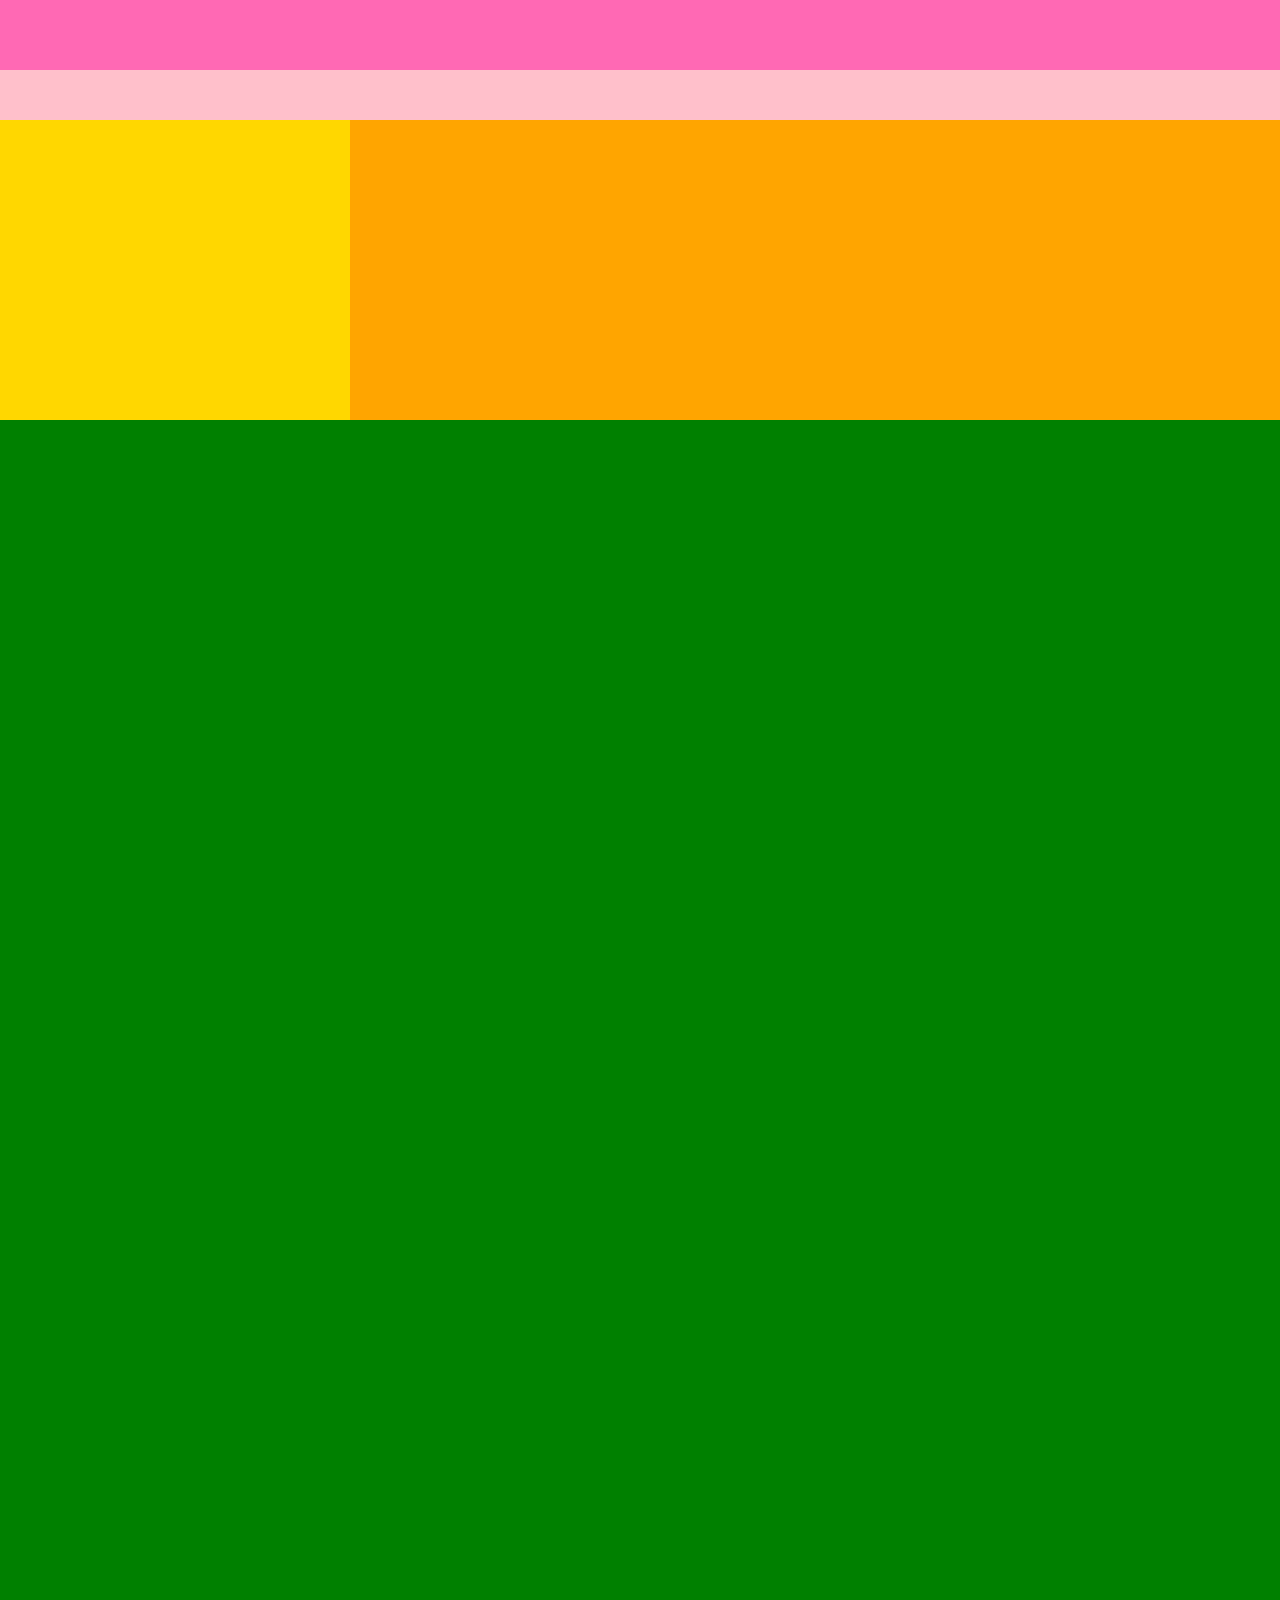
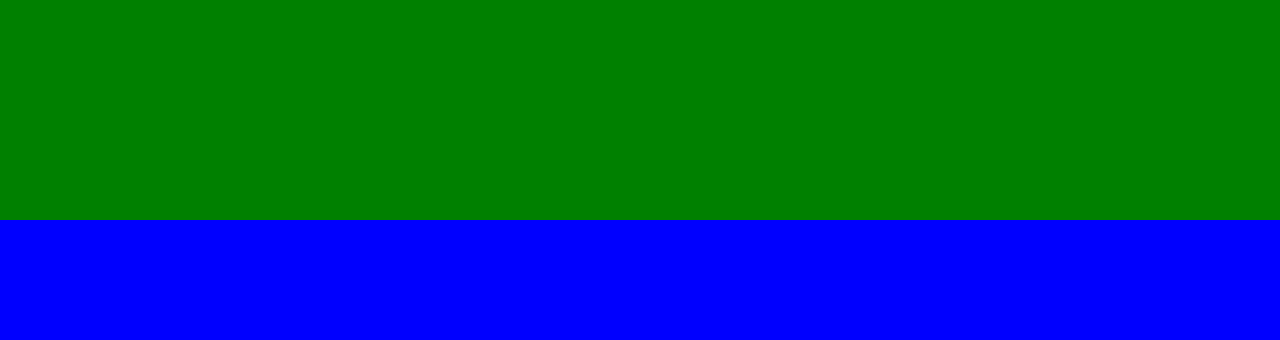
==== index.html @ 20360eec "[Finish]1-4" ====
<!DOCTYPE html>
<html lang="ja">
  <head>
    <meta charset="UTF-8" />
    <!-- CSSファイルの読み込み -->
    <link rel="stylesheet" href="style.css" />
    <title>CARAVAN</title>
  </head>

  <body>

     <div class="header">
       <div class="header-top"></div>
       <div class="header-bottom"></div>
     </div>

     <div class="main-visual">
       <div class="main-visual-content"></div>
     </div>

     <div class="main">
       <div class="blog"></div>
       <div class="sidebar"></div>
     </div>
 
     <div class="footer"></div>

  </body>
</html>
---- style.css ----
* {
  margin: 0;
  padding: 0;
  box-sizing: border-box;
}

.header {
  width: 100%;
  height: 120px;
  background-color: red;
}

.header-top {
  width: 100%;
  height: 70px;
  background-color: hotpink;
}

.header-bottom {
  width: 100%;
  height: 50px;
  background-color: pink;
}

.main-visual {
  width: 100%;
  height: 300px;
  background-color: orange;
}

.main-visual-content {
  width: 350px;
  height: 300px;
  background-color: gold;
}

.main {
  width: 840%;
  height: 1400px;
  background-color: green;
  display: flex;
  justify-content: center;
  margin: 0 auto;
}

.blog {
  width: 600px;
  height: 1400px;
  background-color: limegreen;
}

.sidebar {
  width: 240px;
  height: 1400px;
  background-color: palegreen;
}

.footer {
  width: 100%;
  height: 120px;
  background-color: blue;
}
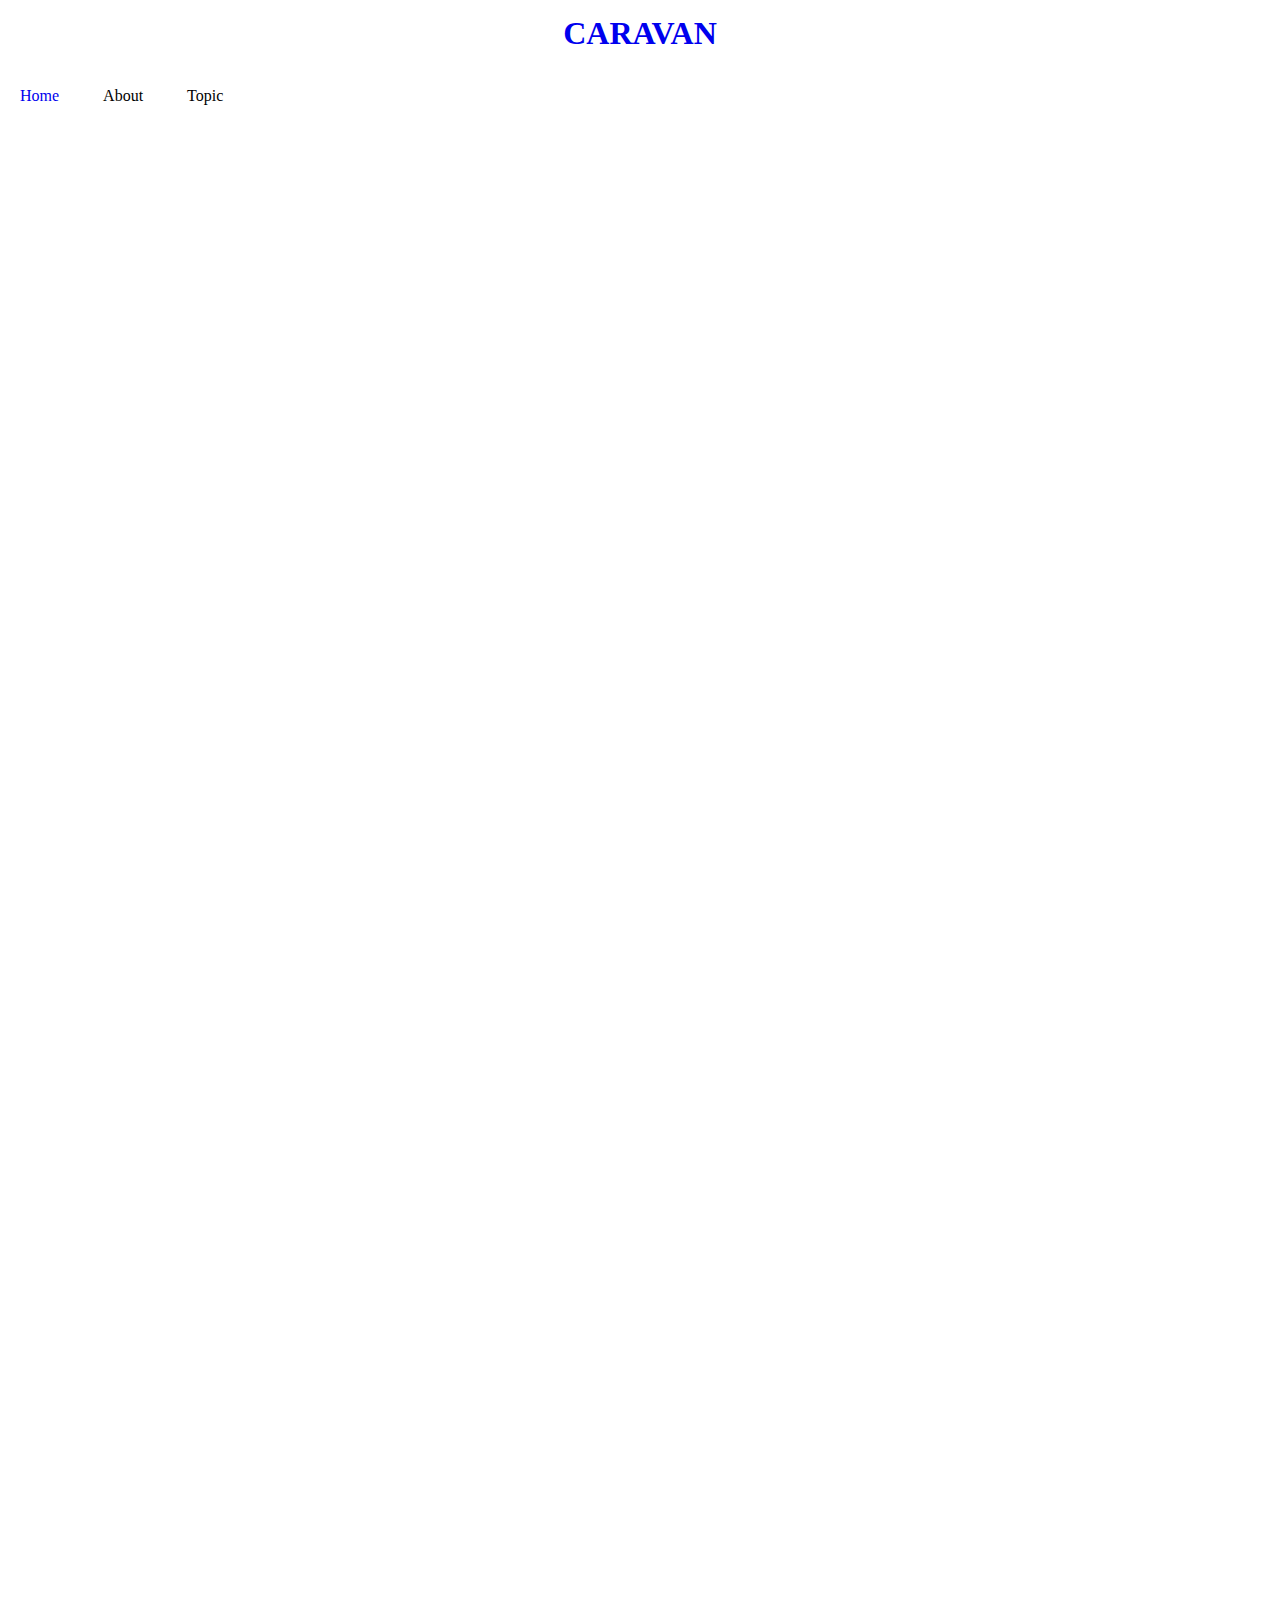
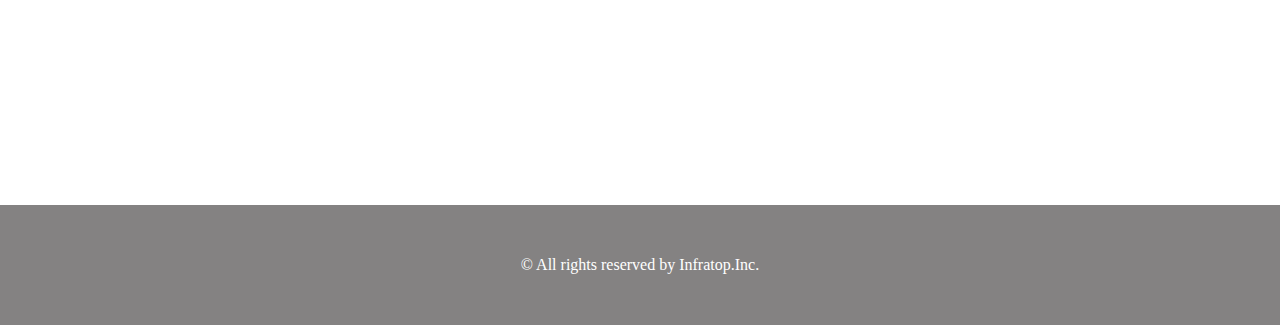
==== commit dc9c08f7: "[Finish]1-5" ====
--- a/index.html
+++ b/index.html
@@ -2,28 +2,42 @@
 <html lang="ja">
   <head>
     <meta charset="UTF-8" />
-    <!-- CSSファイルの読み込み -->
     <link rel="stylesheet" href="style.css" />
     <title>CARAVAN</title>
   </head>
 
   <body>
+    <header>
+      <h1 class="heading">
+        <a href="index.html">
+          CARAVAN
+        </a>
+       
+      </h1>
+    </header>
 
-     <div class="header">
-       <div class="header-top"></div>
-       <div class="header-bottom"></div>
-     </div>
+    <nav>
+      <ul class="nav-list"></ul>
+      <li class="nav-list-item">
+        <a href="index.html">Home</a>
+      </li>
+      <li class="nav-list-item">About</li>
+      <li class="nav-list-item">Topic</li>
+    </nav>
 
-     <div class="main-visual">
-       <div class="main-visual-content"></div>
-     </div>
+    <div class="main-visual">
+      <div class="main-visual-content"></div>
+    </div>
 
-     <div class="main">
-       <div class="blog"></div>
-       <div class="sidebar"></div>
-     </div>
- 
-     <div class="footer"></div>
+    <div class="main">
+      <div class="blog"></div>
+      <div class="sidebar"></div>
+    </div>
+
+    <footer>
+      <p class="footer-text">© All rights reserved by Infratop.Inc.</p>
+    </footer>
 
   </body>
-</html>+</html>
+ --- a/style.css
+++ b/style.css
@@ -2,42 +2,48 @@
   margin: 0;
   padding: 0;
   box-sizing: border-box;
+  　color: #6c6b6b;
 }
 
-.header {
-  width: 100%;
-  height: 120px;
-  background-color: red;
+a {
+  text-decoration: none;
 }
 
-.header-top {
-  width: 100%;
-  height: 70px;
-  background-color: hotpink;
+header {
+  width: 90%;
+  padding: 15px 0;
+  margin: 0 auto;
+  text-align: center;
 }
 
-.header-bottom {
-  width: 100%;
-  height: 50px;
-  background-color: pink;
+header .heading {
+  font-size: 32px;
+}
+
+.nav-list {
+  text-align: center;
+  padding: 10px 0;
+  margin: 0 auto;
+}
+
+.nav-list-item {
+  list-style: none;
+  display: inline-block;
+  margin: 0 20px;
 }
 
 .main-visual {
   width: 100%;
   height: 300px;
-  background-color: orange;
 }
 
 .main-visual-content {
   width: 350px;
   height: 300px;
-  background-color: gold;
 }
 
 .main {
   width: 840%;
-  height: 1400px;
-  background-color: green;
   display: flex;
   justify-content: center;
   margin: 0 auto;
@@ -46,17 +52,21 @@
 .blog {
   width: 600px;
   height: 1400px;
-  background-color: limegreen;
 }
 
 .sidebar {
   width: 240px;
   height: 1400px;
-  background-color: palegreen;
 }
 
-.footer {
+footer {
   width: 100%;
   height: 120px;
-  background-color: blue;
+  text-align: center;
+  line-height: 120px;
+  background-color: #848282;
 }
+
+.footer-text {
+  color: #fff;
+}
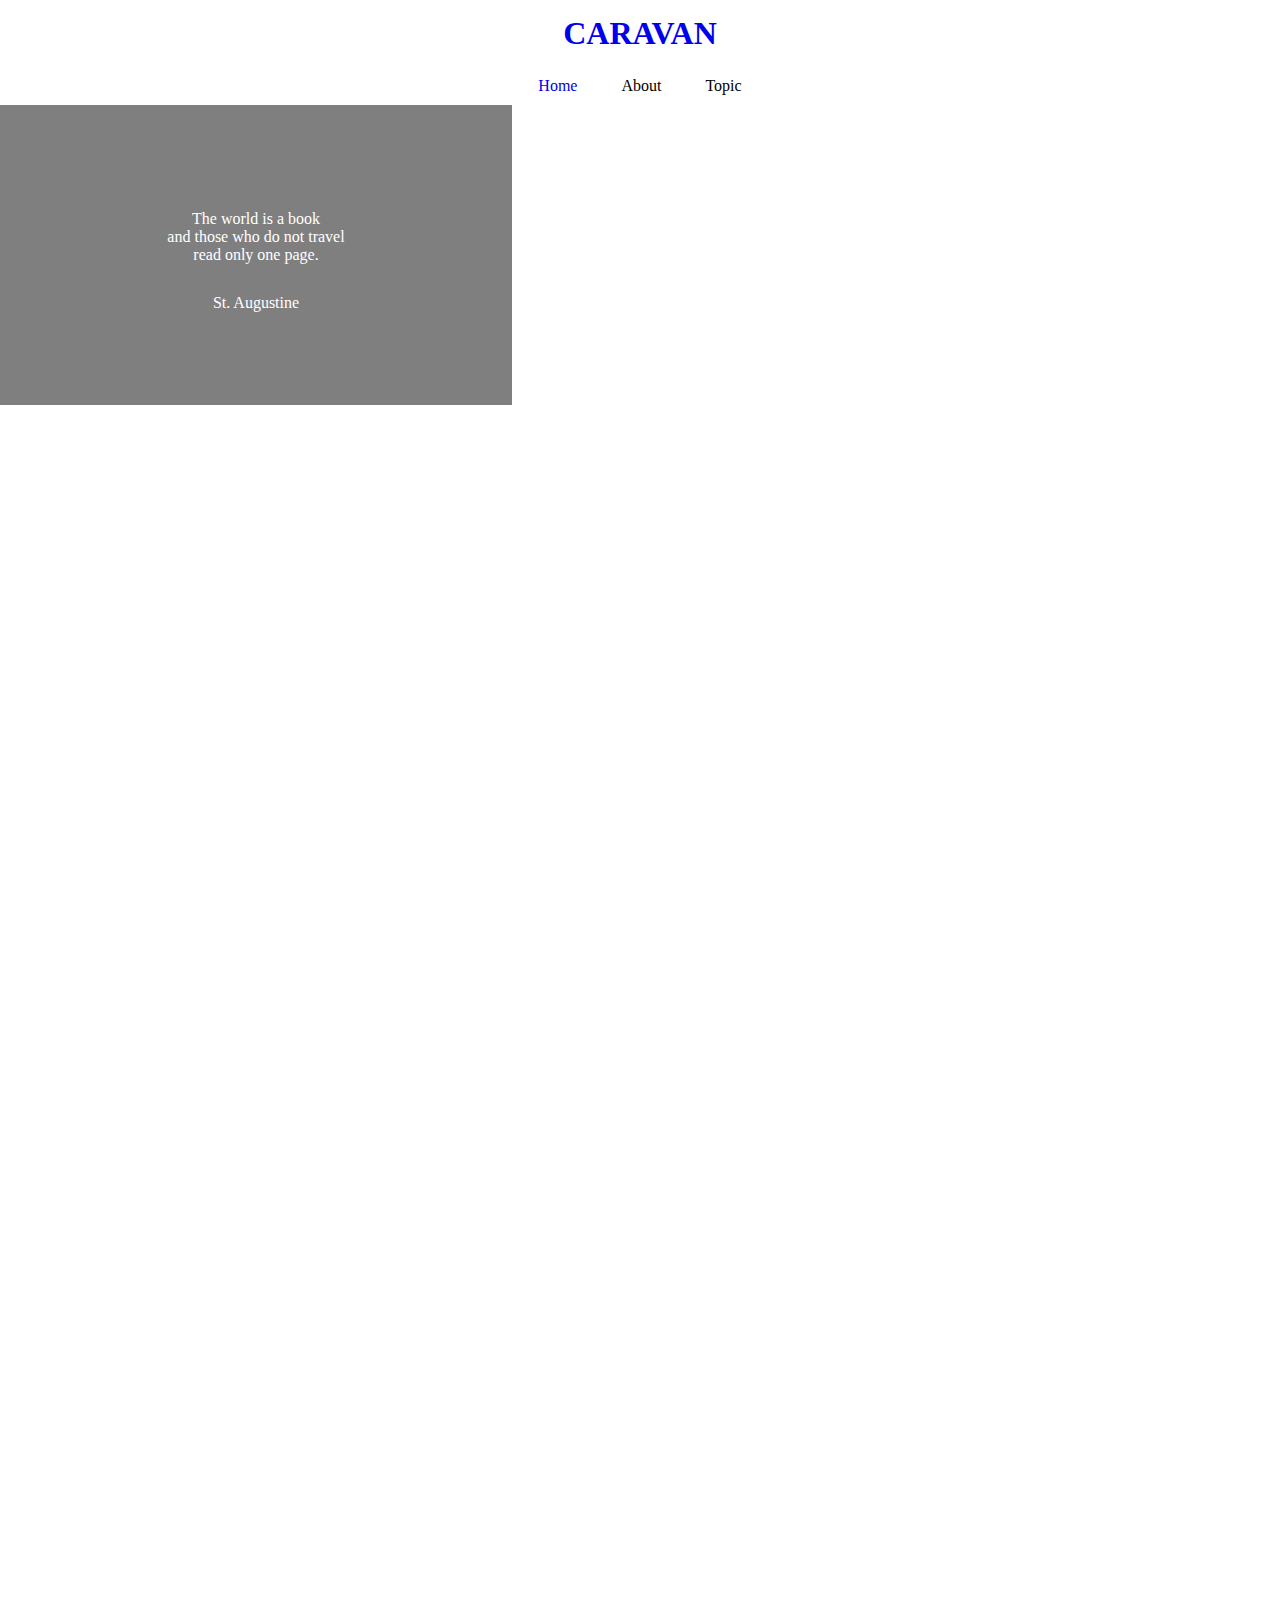
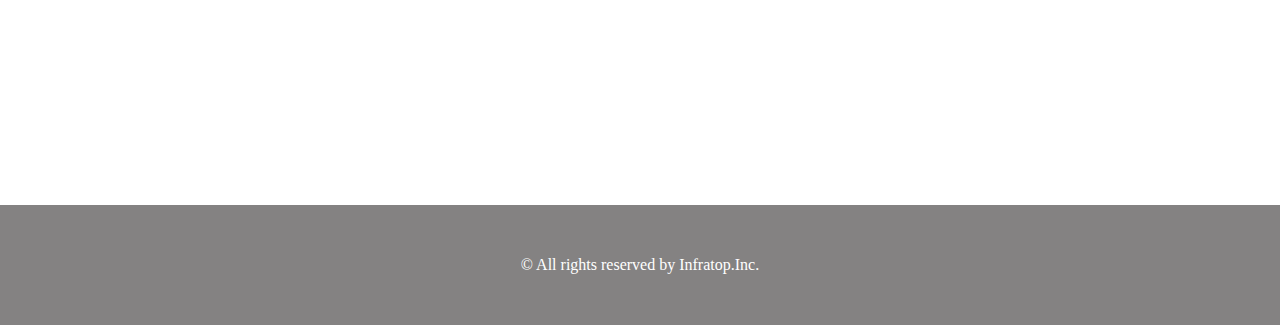
==== commit 2ffeaf39: "[Finish]1-6" ====
--- a/index.html
+++ b/index.html
@@ -2,42 +2,54 @@
 <html lang="ja">
   <head>
     <meta charset="UTF-8" />
+    <!-- CSSファイルの読み込み -->
     <link rel="stylesheet" href="style.css" />
     <title>CARAVAN</title>
   </head>
 
   <body>
+    <!-- header -->
     <header>
       <h1 class="heading">
         <a href="index.html">
           CARAVAN
         </a>
-       
       </h1>
     </header>
+ <!-- navigation -->
+ <nav>
+  <ul class="nav-list">
+    <li class="nav-list-item">
+      <a href="index.html">Home</a>
+    </li>
+    <li class="nav-list-item">About</li>
+    <li class="nav-list-item">Topic</li>
+  </ul>
+</nav>
 
-    <nav>
-      <ul class="nav-list"></ul>
-      <li class="nav-list-item">
-        <a href="index.html">Home</a>
-      </li>
-      <li class="nav-list-item">About</li>
-      <li class="nav-list-item">Topic</li>
-    </nav>
+<!-- main-visual用のdiv -->
+<div class="main-visual">
+  <div class="main-visual-content">
+    <!-- pタグ（と文字）を追加 -->
+    <p class="main-visual-text">
+      The world is a book<br />
+       and those who do not travel<br />
+        read only one page.
+    </p>
+    <p class="main-visual-name">
+      St. Augustine
+    </p>      </div>
+</div>
 
-    <div class="main-visual">
-      <div class="main-visual-content"></div>
-    </div>
+<!-- main用のdiv -->
+<div class="main">
+  <div class="blog"></div>
+  <div class="sidebar"></div>
+</div>
 
-    <div class="main">
-      <div class="blog"></div>
-      <div class="sidebar"></div>
-    </div>
-
-    <footer>
-      <p class="footer-text">© All rights reserved by Infratop.Inc.</p>
-    </footer>
-
-  </body>
-</html>
- +<!-- footer -->
+<footer>
+  <p class="footer-text">© All rights reserved by Infratop.Inc.</p>
+</footer>
+</body>
+</html>--- a/style.css
+++ b/style.css
@@ -35,11 +35,26 @@
 .main-visual {
   width: 100%;
   height: 300px;
+  background-image: url(img/mv.jpg);
+  background-size: cover;
+  background-position: center;
 }
 
 .main-visual-content {
-  width: 350px;
+  width: 40%;
   height: 300px;
+  background-color: rgba(0, 0, 0, 0.5);
+  text-align: center;
+  padding-top: 105px;
+}
+
+.main-visual-text {
+  color: #fff; /* 文字色を白に変更 */
+}
+
+.main-visual-name {
+  margin-top: 30px; /* 上側の外側の余白 */
+  color: #fff; /* 文字色を白に変更 */
 }
 
 .main {
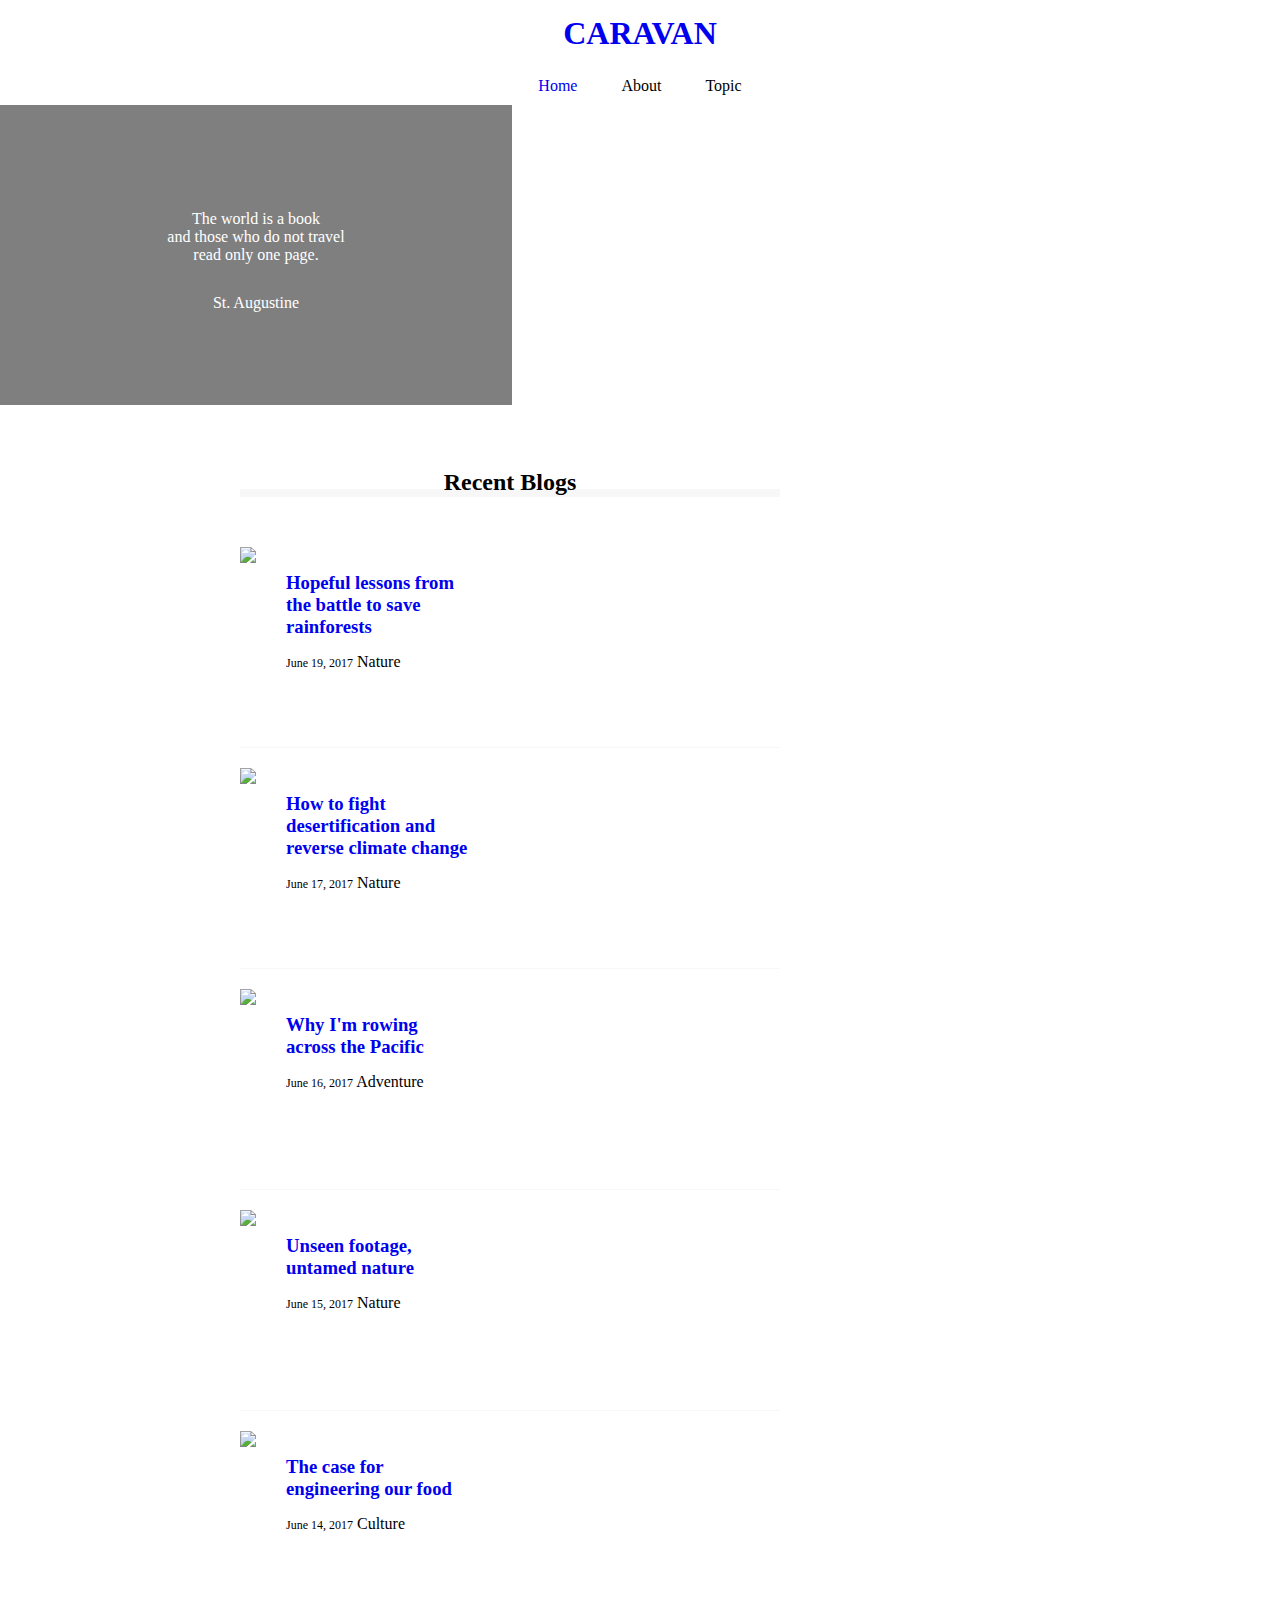
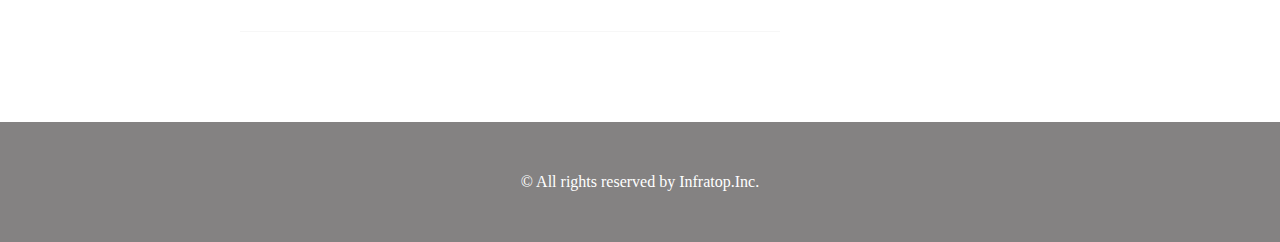
==== commit a6d31192: "[Finish]1-7" ====
--- a/index.html
+++ b/index.html
@@ -41,11 +41,82 @@
     </p>      </div>
 </div>
 
-<!-- main用のdiv -->
-<div class="main">
-  <div class="blog"></div>
+<main>
+  <section class="blog">
+    <h2 class="blog-heading">Recent Blogs</h2>
+    <div class="blog-box">
+      <div class="blog-item">
+        <img class="blog-image" src="img/forest.jpg" />
+        <section class="blog-text">
+          <h3 class="blog-text-heading">
+            <a href="single.html">
+              Hopeful lessons from<br />
+              the battle to save<br />
+              rainforests
+            </a>
+          </h3>
+          <p class="blog-date">June 19, 2017</p>
+          <span class="category">Nature</span>
+        </section>
+      </div>
+      <div class="blog-item">
+        <img class="blog-image" src="img/desert.jpg" />
+        <section class="blog-text">
+          <h3 class="blog-text-heading">
+            <a href="single.html">
+              How to fight<br />
+              desertification and<br />
+              reverse climate change
+            </a>
+          </h3>
+          <p class="blog-date">June 17, 2017</p>
+          <span class="category">Nature</span>
+        </section>
+      </div>
+      <div class="blog-item">
+        <img class="blog-image" src="img/sunset.jpg" />
+        <section class="blog-text">
+          <h3 class="blog-text-heading">
+            <a href="single.html">
+              Why I'm rowing<br />
+              across the Pacific
+            </a>
+          </h3>
+          <p class="blog-date">June 16, 2017</p>
+          <span class="category">Adventure</span>
+        </section>
+      </div>
+      <div class="blog-item">
+        <img class="blog-image" src="img/italy.jpg" />
+        <section class="blog-text">
+          <h3 class="blog-text-heading">
+            <a href="single.html">
+              Unseen footage,<br />
+              untamed nature
+            </a>
+          </h3>
+          <p class="blog-date">June 15, 2017</p>
+          <span class="category">Nature</span>
+        </section>
+      </div>
+      <div class="blog-item">
+        <img class="blog-image" src="img/asia.jpg" />
+        <section class="blog-text">
+          <h3 class="blog-text-heading">
+            <a href="single.html">
+              The case for<br />
+              engineering our food
+            </a>
+          </h3>
+          <p class="blog-date">June 14, 2017</p>
+          <span class="category">Culture</span>
+        </section>
+      </div>
+    </div>
+  </section>
   <div class="sidebar"></div>
-</div>
+</main>
+
 
 <!-- footer -->
 <footer>
--- a/style.css
+++ b/style.css
@@ -57,21 +57,65 @@
   color: #fff; /* 文字色を白に変更 */
 }
 
-.main {
-  width: 840%;
-  display: flex;
-  justify-content: center;
-  margin: 0 auto;
+main {
+  width: 800px; /* 横幅800px */
+  display: flex; /* Flexboxの利用 */
+  justify-content: center; /* 要素の横並び・中央寄せ */
+  margin: 0 auto; /* 要素の中央揃え */
+  padding: 70px 0; /* 上下に70px、左右に0pxの内側余白 */
 }
 
 .blog {
-  width: 600px;
-  height: 1400px;
+  width: 540px;
+  margin-right: 30px; /* 領域の右側余白 */
+}
+
+.blog-heading {
+  border-bottom: 8px solid #f7f7f7;
+  text-align: center;
+  line-height: 0.6;
+}
+
+.blog-box {
+  padding-top: 50px;
+}
+
+.blog-item {
+  padding-bottom: 20px;
+  margin-bottom: 20px;
+  border-bottom: 1px solid #f7f7f7;
+  display: flex;
+  justify-content: flex-start;
+}
+
+.blog-image {
+  height: 180px;
+}
+
+.blog-text {
+  padding: 25px 0 0 30px;
+}
+
+.blog-text-heading {
+  padding-bottom: 15px;
+}
+
+.blog-date {
+  font-size: 12px;
+  display: inline-block;
+}
+
+category {
+  display: inline-block;
+  padding: 5px 8px;
+  background-color: #acabab;
+  border-radius: 3px;
+  color: #fff;
+  font-size: 11px;
 }
 
 .sidebar {
-  width: 240px;
-  height: 1400px;
+  width: 230px;
 }
 
 footer {
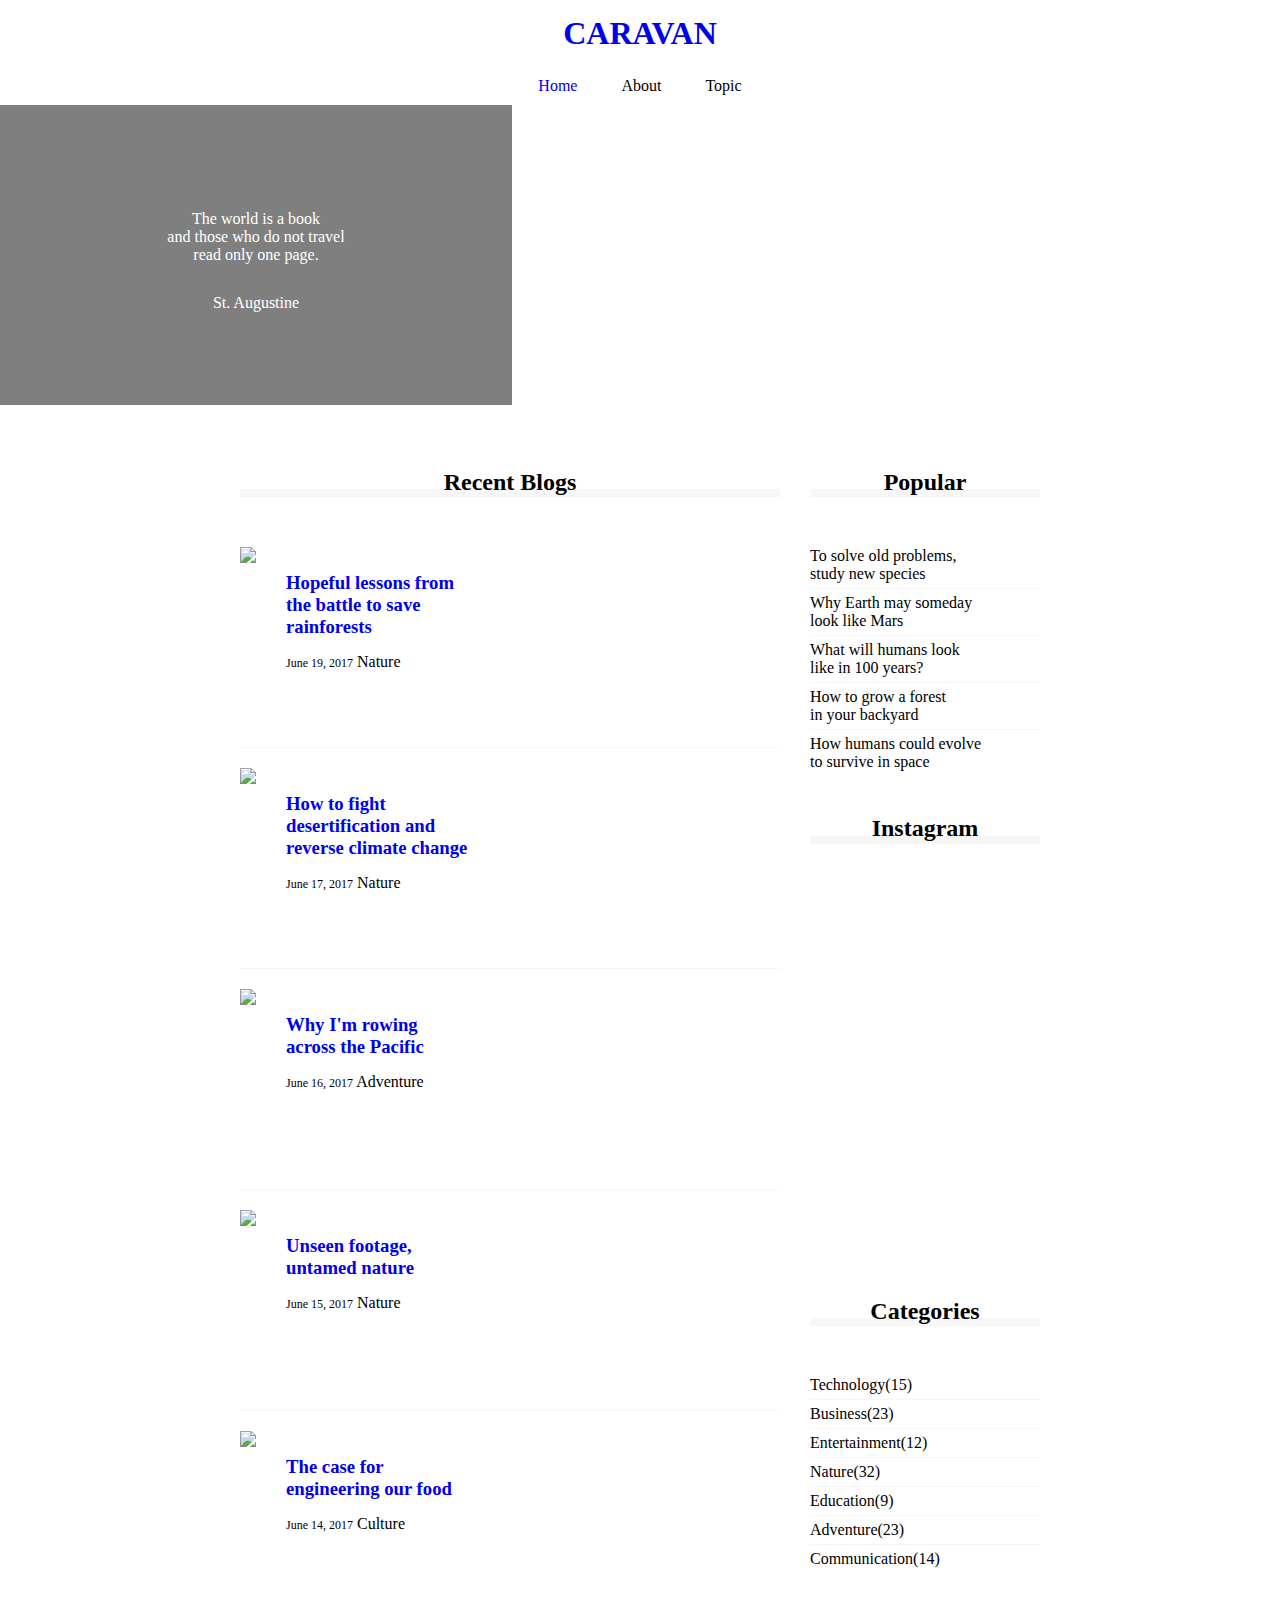
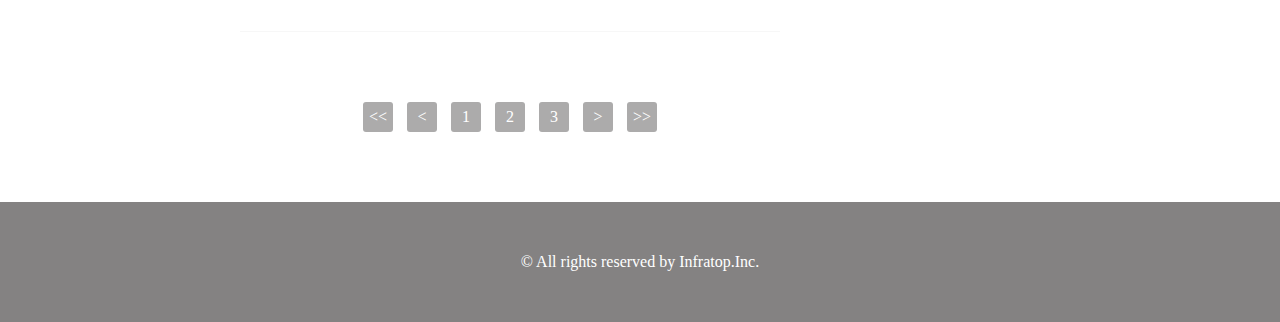
==== commit b9c79739: "[Finish]1-8" ====
--- a/index.html
+++ b/index.html
@@ -113,8 +113,51 @@
         </section>
       </div>
     </div>
+    <div class="pagination">
+      <p><<</p>
+      <p><</p>
+      <p>1</p>
+      <p>2</p>
+      <p>3</p>
+      <p>></p>
+      <p>>></p>
+    </div>
   </section>
-  <div class="sidebar"></div>
+  <div class="sidebar">
+    <section class="popular">
+      <h2 class="popular-heading common-heading">Popular</h2>
+      <div class="sidebar-contents">
+        <p class="popular-text">To solve old problems,<br>study new species</p>
+        <p class="popular-text">Why Earth may someday<br>look like Mars</p>
+        <p class="popular-text">What will humans look<br>like in 100 years?</p>
+        <p class="popular-text">How to grow a forest<br>in your backyard</p>
+        <p class="popular-text">How humans could evolve<br>to survive in space</p>
+      </div>
+    </section>
+    <section class="instagram">
+      <h2 class="instagram-heading common-heading">Instagram</h2>
+      <div class="sidebar-contents">
+        <div class="instagram-box"></div>
+        <div class="instagram-box"></div>
+        <div class="instagram-box"></div>
+        <div class="instagram-box"></div>
+        <div class="instagram-box"></div>
+        <div class="instagram-box"></div>
+      </div>
+    </section>
+    <section class="categories">
+      <h2 class="categories-heading common-heading">Categories</h2>
+      <div class="sidebar-contents">
+        <p class="categories-text">Technology(15)</p>
+        <p class="categories-text">Business(23)</p>
+        <p class="categories-text">Entertainment(12)</p>
+        <p class="categories-text">Nature(32)</p>
+        <p class="categories-text">Education(9)</p>
+        <p class="categories-text">Adventure(23)</p>
+        <p class="categories-text">Communication(14)</p>
+      </div>
+    </section>
+  </div>
 </main>
 
 
--- a/style.css
+++ b/style.css
@@ -114,8 +114,89 @@
   font-size: 11px;
 }
 
+.pagination {
+  text-align: center;
+  padding-top: 50px;
+}
+
+.pagination p {
+  display: inline-block;
+  width: 30px;
+  height: 30px;
+  margin: 0 5px;
+  color: #fff;
+  background-color: #acabab;
+  border-radius: 3px;
+  line-height: 30px;
+}
+
 .sidebar {
   width: 230px;
+}
+
+.common-heading {
+  border-bottom: 8px solid #f7f7f7;
+  text-align: center;
+  line-height: 0.6;
+}
+
+.sidebar-contents {
+  padding: 50px 0;
+}
+
+.popular-text,
+.categories-text {
+  padding-bottom: 5px;
+  border-bottom: 1px solid #f7f7f7;
+  margin-bottom: 5px;
+}
+
+.popular-text:last-child,
+.categories-text:last-child {
+  margin: 0;
+  padding: 0;
+  border: none;
+}
+
+.instagram .sidebar-contents {
+  display: flex;
+  flex-wrap: wrap;
+}
+
+.instagram-box {
+  width: 110px;
+  padding-top: 110px;
+  background-size: cover;
+  background-position: center;
+  margin-bottom: 10px;
+}
+
+.instagram-box:nth-child(odd) {
+  margin-right: 10px;
+}
+
+.instagram-box:nth-child(1) {
+  background-image: url(img/airport.jpg);
+}
+
+.instagram-box:nth-child(2) {
+  background-image: url(img/japan.jpg);
+}
+
+.instagram-box:nth-child(3) {
+  background-image: url(img/snow.jpg);
+}
+
+.instagram-box:nth-child(4) {
+  background-image: url(img/japan2.jpg);
+}
+
+.instagram-box:nth-child(5) {
+  background-image: url(img/lake.jpg);
+}
+
+.instagram-box:nth-child(6) {
+  background-image: url(img/road.jpg);
 }
 
 footer {
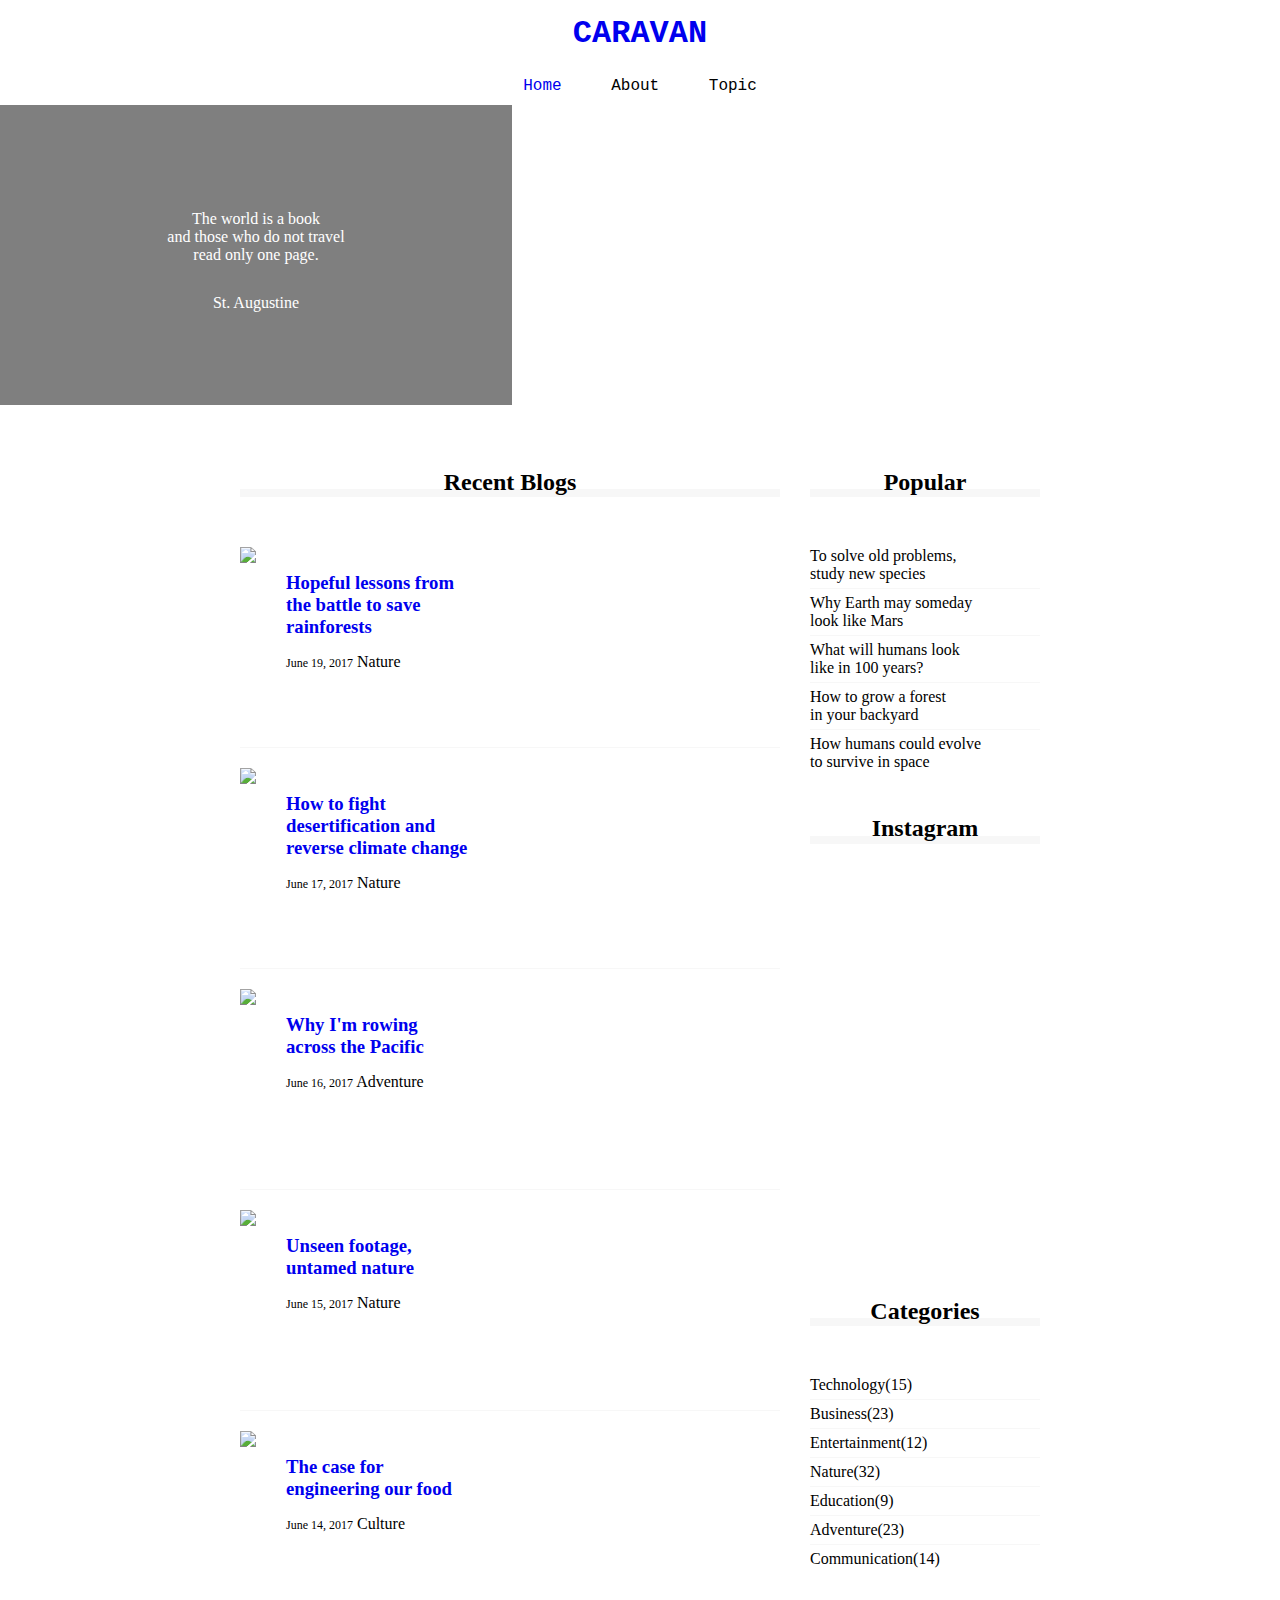
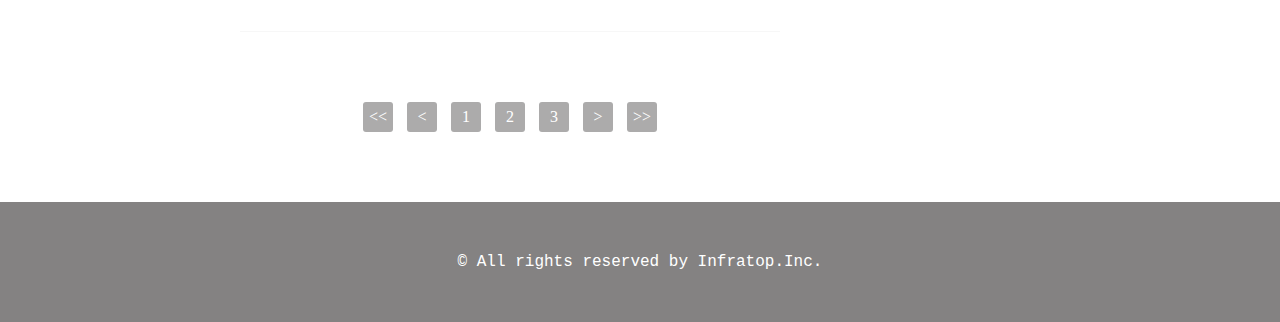
==== commit cc9a4509: "[Finish]1-9" ====
--- a/index.html
+++ b/index.html
@@ -2,6 +2,8 @@
 <html lang="ja">
   <head>
     <meta charset="UTF-8" />
+
+    <script src="https://kit.fontawesome.com/8aa3282eb2.js" crossorigin="anonymous"></script>
     <!-- CSSファイルの読み込み -->
     <link rel="stylesheet" href="style.css" />
     <title>CARAVAN</title>
@@ -15,6 +17,12 @@
           CARAVAN
         </a>
       </h1>
+      <div class="social"></div>
+      <div class="social">
+        <i class="fab fa-facebook-square"></i>
+        <i class="fab fa-twitter-square"></i>
+        <i class="fab fa-instagram-square"></i>
+      </div>
     </header>
  <!-- navigation -->
  <nav>
--- a/style.css
+++ b/style.css
@@ -9,11 +9,30 @@
   text-decoration: none;
 }
 
+header,
+nav,
+h2 .main-visual,
+footer {
+  font-family: Chalkduster, "Bradley Hand", Courier, "Segoe Print", sans-serif;
+}
+
 header {
   width: 90%;
   padding: 15px 0;
   margin: 0 auto;
   text-align: center;
+  position: relative;
+}
+
+.social i {
+  display: inline-block;
+  margin-left: 20px;
+}
+
+.social {
+  position: absolute;
+  top: 22px;
+  right: 22px;
 }
 
 header .heading {
